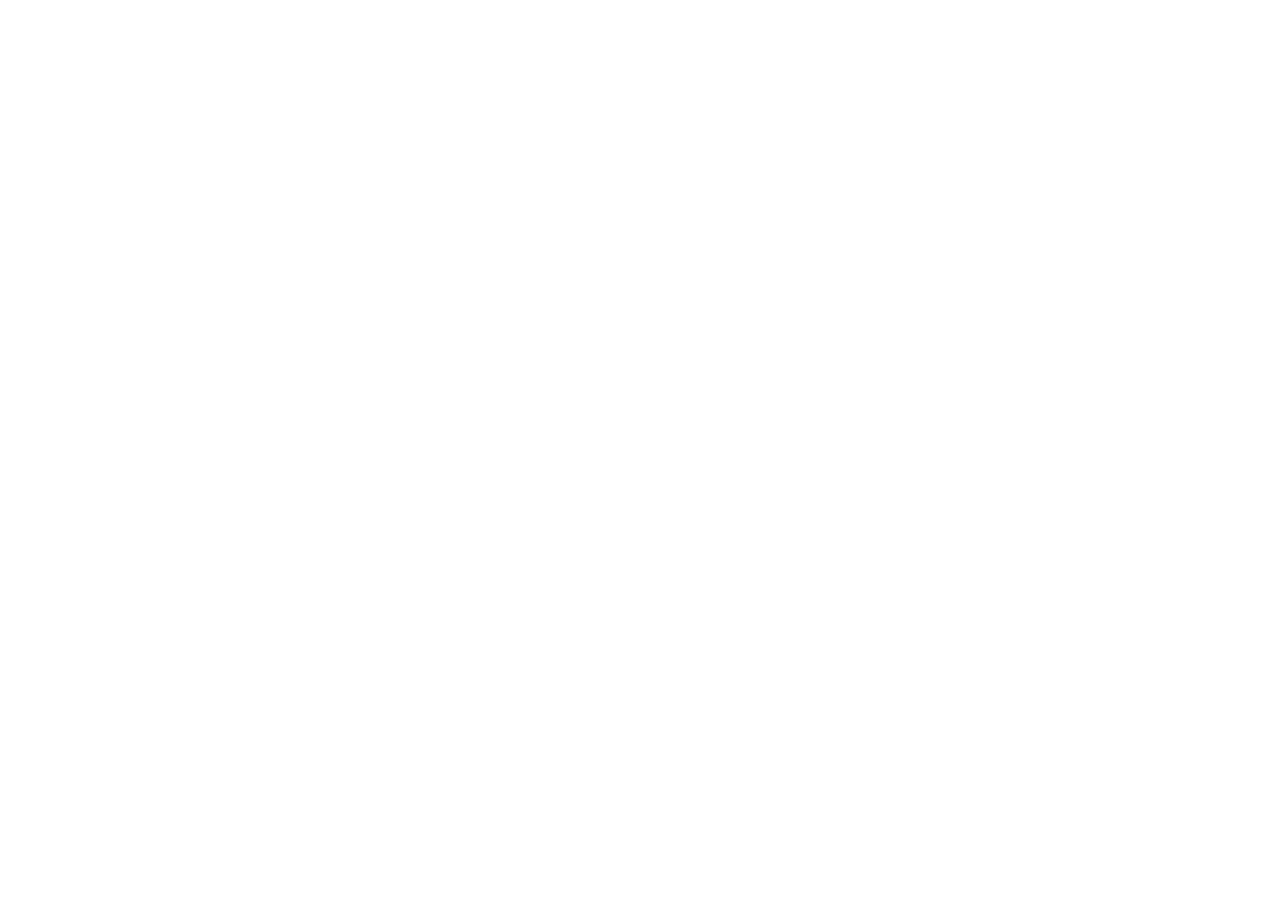
==== pages/about.html @ cb11a7af "button go to top" ====
<!DOCTYPE html>
<html lang="en">
  <head>
    <meta charset="UTF-8" />
    <meta http-equiv="X-UA-Compatible" content="IE=edge" />
    <meta name="viewport" content="width=device-width, initial-scale=1.0" />
    <title>template</title>

    <!-- Reset css -->
    <link
      rel="stylesheet"
      href="https://cdnjs.cloudflare.com/ajax/libs/normalize/8.0.1/normalize.min.css"
      integrity="sha512-NhSC1YmyruXifcj/KFRWoC561YpHpc5Jtzgvbuzx5VozKpWvQ+4nXhPdFgmx8xqexRcpAglTj9sIBWINXa8x5w=="
      crossorigin="anonymous"
      referrerpolicy="no-referrer"
    />

    <!-- Google roboto font -->
    <link rel="preconnect" href="https://fonts.googleapis.com" />
    <link rel="preconnect" href="https://fonts.gstatic.com" crossorigin />
    <link
      href="https://fonts.googleapis.com/css2?family=Roboto:wght@100;300;400;500;700;900&display=swap"
      rel="stylesheet"
    />

    <!-- Google cardo font -->
    <link
      href="https://fonts.googleapis.com/css2?family=Cardo:ital,wght@0,400;0,700;1,400&display=swap"
      rel="stylesheet"
    />

    <!-- Base CSS -->
    <link rel="stylesheet" href="./assets/css/base.css" />
    <link rel="stylesheet" href="./assets/css/grid.css" />
    <link rel="stylesheet" href="./assets/css/utils.css" />

    <!-- CSS -->
    <link rel="stylesheet" href="./assets/css/header.css" />
    <link rel="stylesheet" href="./assets/css/home/section-b-o-m.css" />
    <link rel="stylesheet" href="./assets/css/home/section-pb.css" />
    <link rel="stylesheet" href="./assets/css/home/section-ai.css" />
    <link rel="stylesheet" href="./assets/css/home/section-about.css" />
    <link rel="stylesheet" href="./assets/css/home/section-trusted.css" />
    <link rel="stylesheet" href="./assets/css/home/section-gbt.css" />
    <link rel="stylesheet" href="./assets/css/home/section-fb.css" />
    <link rel="stylesheet" href="./assets/css/footer.css" />
    <link rel="stylesheet" href="./assets/css/home/responsive.css" />
  </head>
  <body>
    <div class="app"></div>
  </body>
</html>
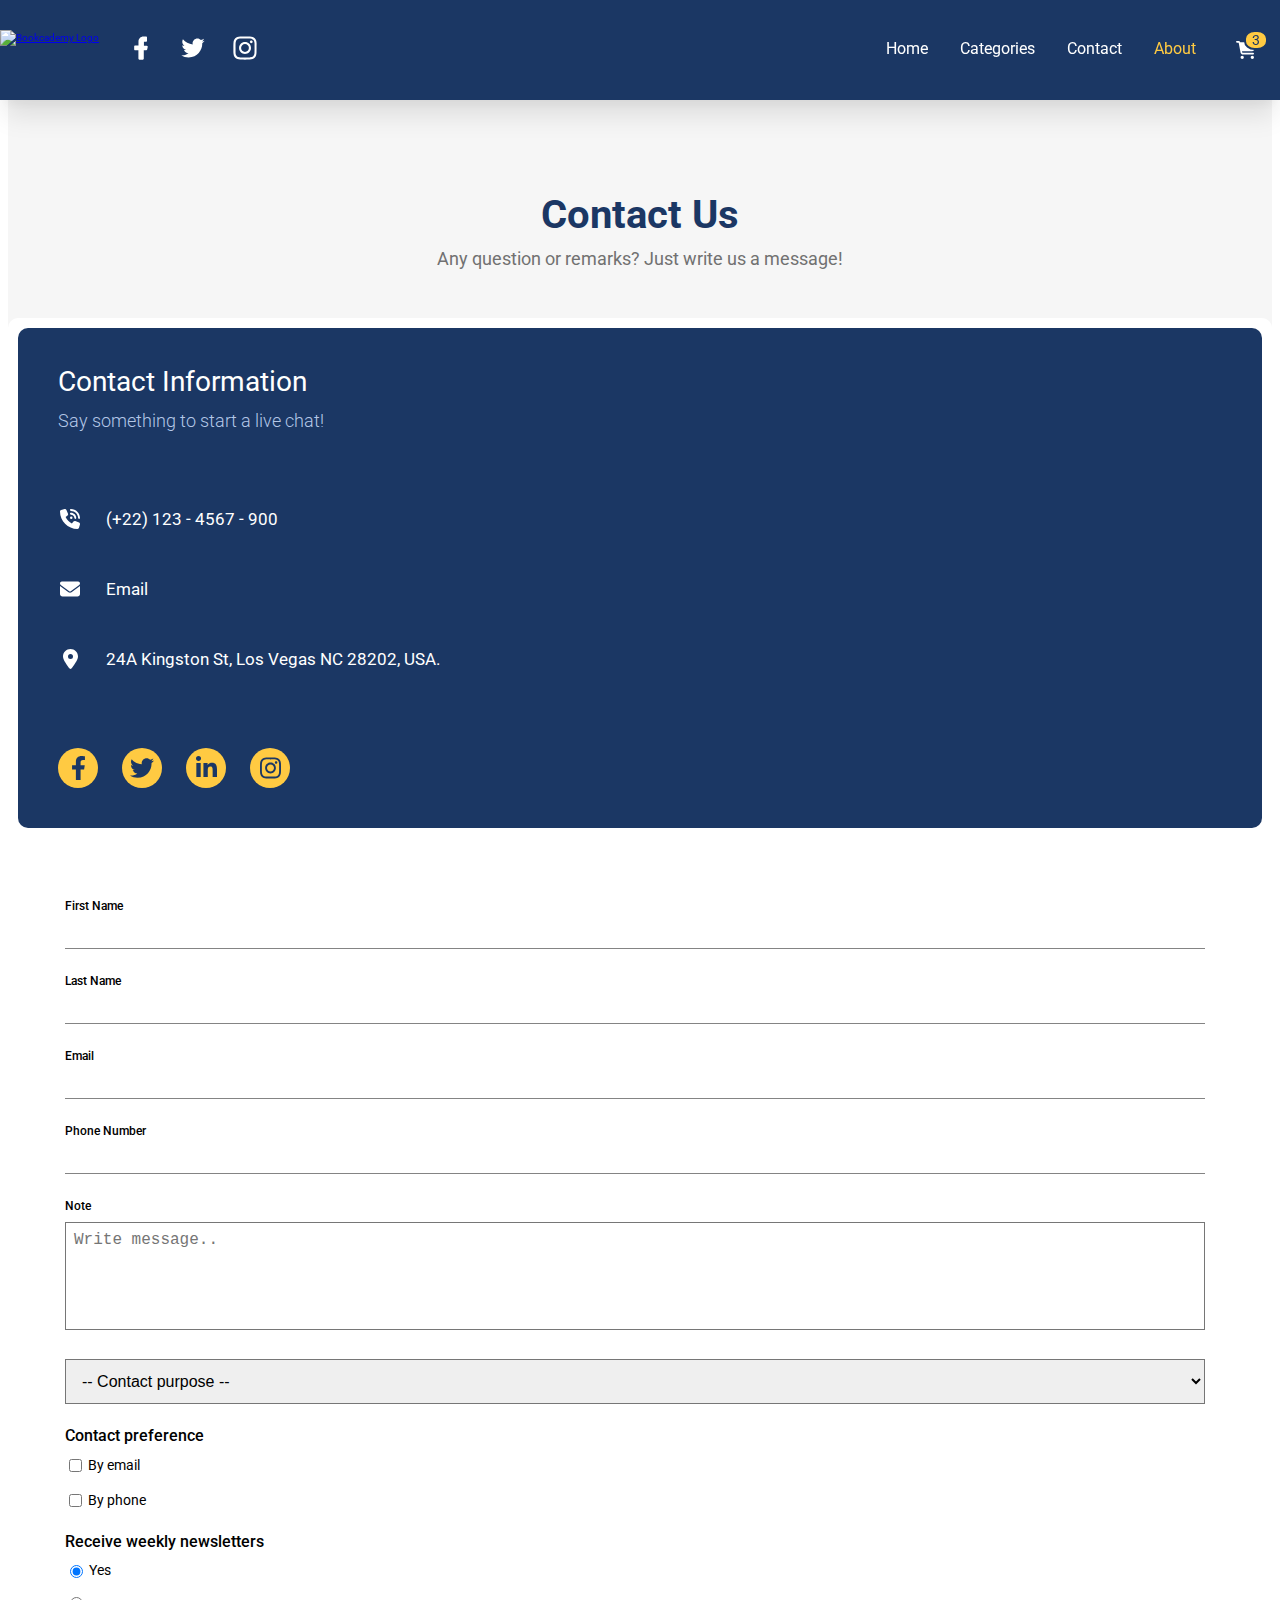
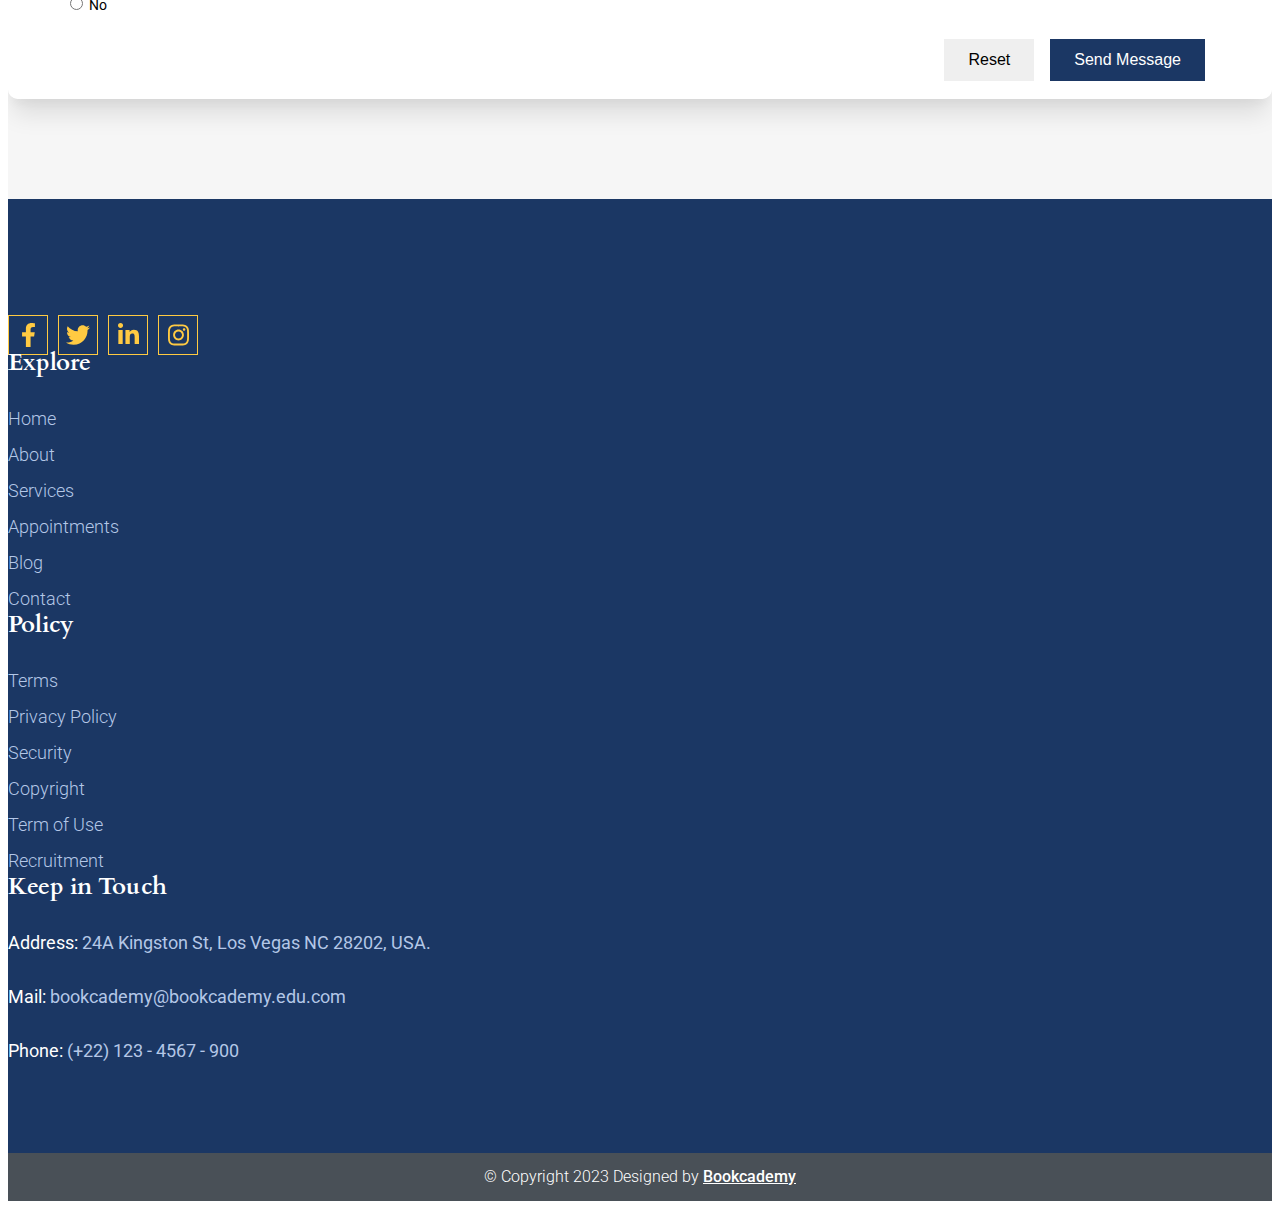
==== commit 4d2198ce: "responsive about page" ====
--- a/pages/about.html
+++ b/pages/about.html
@@ -30,23 +30,715 @@
     />
 
     <!-- Base CSS -->
-    <link rel="stylesheet" href="./assets/css/base.css" />
-    <link rel="stylesheet" href="./assets/css/grid.css" />
-    <link rel="stylesheet" href="./assets/css/utils.css" />
+    <link rel="stylesheet" href="../assets/css/base.css" />
+    <link rel="stylesheet" href="../assets/css/grid.css" />
+    <link rel="stylesheet" href="../assets/css/utils.css" />
 
     <!-- CSS -->
-    <link rel="stylesheet" href="./assets/css/header.css" />
-    <link rel="stylesheet" href="./assets/css/home/section-b-o-m.css" />
-    <link rel="stylesheet" href="./assets/css/home/section-pb.css" />
-    <link rel="stylesheet" href="./assets/css/home/section-ai.css" />
-    <link rel="stylesheet" href="./assets/css/home/section-about.css" />
-    <link rel="stylesheet" href="./assets/css/home/section-trusted.css" />
-    <link rel="stylesheet" href="./assets/css/home/section-gbt.css" />
-    <link rel="stylesheet" href="./assets/css/home/section-fb.css" />
-    <link rel="stylesheet" href="./assets/css/footer.css" />
-    <link rel="stylesheet" href="./assets/css/home/responsive.css" />
+    <link rel="stylesheet" href="../assets/css/header.css" />
+    <link rel="stylesheet" href="../assets/css/footer.css" />
+    <link rel="stylesheet" href="../assets/css/about/section-contact.css" />
+    <link rel="stylesheet" href="../assets/css/about/responsive.css" />
+
+    <!-- Script -->
+    <script type="module" defer>
+      import { handleBurgerMenu } from '../assets/js/header.js';
+      handleBurgerMenu();
+    </script>
   </head>
   <body>
-    <div class="app"></div>
+    <div class="app">
+      <!-- Header -->
+      <header id="header" class="header">
+        <div class="grid wide">
+          <div class="header-wrapper">
+            <div class="header-right">
+              <a href="/" class="header__logo-link">
+                <img
+                  src="../assets/imgs/logo.png"
+                  alt="Bookcademy Logo"
+                  class="header__logo-img"
+                />
+              </a>
+              <ul class="header__connection-list">
+                <li class="header__connection-item">
+                  <a href="" class="header__connection-item-link">
+                    <i class="header__connection-item-icon">
+                      <svg
+                        class="header__connection-item-icon-svg"
+                        fill="#1C2033"
+                        width="52"
+                        height="52"
+                        viewBox="0 0 64 64"
+                        xmlns="http://www.w3.org/2000/svg"
+                      >
+                        <path
+                          d="M47.4008 25.8H41.8008H39.8008V23.8V17.6V15.6H41.8008H46.0008C47.1008 15.6 48.0008 14.8 48.0008 13.6V3C48.0008 1.9 47.2008 1 46.0008 1H38.7008C30.8008 1 25.3008 6.6 25.3008 14.9V23.6V25.6H23.3008H16.5008C15.1008 25.6 13.8008 26.7 13.8008 28.3V35.5C13.8008 36.9 14.9008 38.2 16.5008 38.2H23.1008H25.1008V40.2V60.3C25.1008 61.7 26.2008 63 27.8008 63H37.2008C37.8008 63 38.3008 62.7 38.7008 62.3C39.1008 61.9 39.4008 61.2 39.4008 60.6V40.3V38.3H41.5008H46.0008C47.3008 38.3 48.3008 37.5 48.5008 36.3V36.2V36.1L49.9008 29.2C50.0008 28.5 49.9008 27.7 49.3008 26.9C49.1008 26.4 48.2008 25.9 47.4008 25.8Z"
+                        />
+                      </svg>
+                    </i>
+                  </a>
+                </li>
+                <li class="header__connection-item">
+                  <a href="" class="header__connection-item-link">
+                    <i class="header__connection-item-icon">
+                      <svg
+                        class="header__connection-item-icon-svg"
+                        fill="#1C2033"
+                        width="52"
+                        height="52"
+                        viewBox="0 0 64 64"
+                        xmlns="http://www.w3.org/2000/svg"
+                      >
+                        <path
+                          d="M20.3 57.3996C43.9 57.3996 56.7 37.8996 56.7 20.9996C56.7 20.5996 56.7 19.8996 56.6 19.2996C59.1 17.4996 61.3 15.1996 63 12.6996C60.6 13.7996 58.2 14.3996 55.7 14.6996C58.4 13.0996 60.4 10.5996 61.3 7.59961C58.8 8.99961 56.2 10.0996 53.1 10.6996C50.7 8.19961 47.5 6.59961 43.8 6.59961C36.7 6.59961 30.9 12.3996 30.9 19.4996C30.9 20.4996 31 21.4996 31.2 22.4996C20.9 21.7996 11.5 16.6996 5.1 8.99961C4 10.9996 3.4 13.0996 3.4 15.3996C3.4 19.8996 5.7 23.6996 9.2 25.9996C7.1 25.8996 5.1 25.2996 3.4 24.3996C3.4 24.4996 3.4 24.4996 3.4 24.4996C3.4 30.5996 7.8 35.8996 13.6 37.0996C12.5 37.3996 11.3 37.4996 10.4 37.4996C9.6 37.4996 8.7 37.3996 8 37.1996C9.7 42.2996 14.4 45.9996 20 46.0996C15.6 49.4996 10.1 51.5996 4.2 51.5996C3 51.7996 2 51.5996 1 51.4996C6.4 55.2996 13.1 57.3996 20.3 57.3996Z"
+                        />
+                      </svg>
+                    </i>
+                  </a>
+                </li>
+                <li class="header__connection-item">
+                  <a href="" class="header__connection-item-link">
+                    <i class="header__connection-item-icon">
+                      <svg
+                        class="header__connection-item-icon-svg"
+                        fill="#1C2033"
+                        width="52"
+                        height="52"
+                        viewBox="0 0 64 64"
+                        xmlns="http://www.w3.org/2000/svg"
+                      >
+                        <path
+                          d="M62.9 19.2C62.8 16 62.2 13.7 61.5 11.6C60.8 9.5 59.7 7.8 58 6.1C56.3 4.4 54.6 3.4 52.6 2.6C50.6 1.8 48.4 1.3 45 1.2C41.5 1 40.5 1 32 1C23.5 1 22.6 1 19.2 1.1C15.8 1.2 13.7 1.8 11.6 2.5C9.5 3.2 7.8 4.4 6.1 6.1C4.4 7.8 3.3 9.5 2.6 11.6C1.8 13.6 1.3 15.8 1.2 19.2C1.1 22.6 1 23.5 1 32C1 40.5 1 41.4 1.1 44.8C1.2 48.2 1.8 50.3 2.5 52.4C3.2 54.5 4.3 56.2 6 57.9C7.7 59.6 9.5 60.7 11.5 61.4C13.5 62.1 15.7 62.7 19.1 62.8C22.5 63 23.4 63 31.9 63C40.4 63 41.3 63 44.7 62.9C48.1 62.8 50.2 62.2 52.3 61.5C54.4 60.8 56.1 59.7 57.8 58C59.5 56.3 60.6 54.5 61.3 52.5C62 50.5 62.6 48.3 62.7 44.9C62.8 41.7 62.8 40.7 62.8 32.2C62.8 23.7 63 22.6 62.9 19.2ZM57.3 44.5C57.2 47.5 56.6 49.1 56.2 50.3C55.6 51.7 54.9 52.8 53.8 53.8C52.7 54.9 51.7 55.5 50.3 56.2C49.2 56.6 47.6 57.2 44.5 57.3C41.3 57.3 40.3 57.3 32.1 57.3C23.9 57.3 22.8 57.3 19.6 57.2C16.6 57.1 15 56.5 13.8 56.1C12.4 55.5 11.3 54.8 10.3 53.7C9.2 52.6 8.6 51.6 7.9 50.2C7.5 49.1 6.9 47.5 6.8 44.4C6.8 41.3 6.8 40.3 6.8 32C6.8 23.7 6.8 22.7 6.9 19.5C7 16.5 7.6 14.9 8 13.7C8.6 12.3 9.3 11.2 10.3 10.2C11.4 9.1 12.4 8.5 13.8 7.9C14.9 7.5 16.5 6.9 19.6 6.8C22.8 6.7 23.8 6.7 32.1 6.7C40.4 6.7 41.4 6.7 44.6 6.8C47.6 6.9 49.2 7.5 50.4 7.9C51.8 8.5 52.9 9.2 53.9 10.2C55 11.3 55.6 12.3 56.3 13.7C56.7 14.8 57.3 16.4 57.4 19.5C57.5 22.7 57.5 23.7 57.5 32C57.5 40.3 57.4 41.3 57.3 44.5Z"
+                        />
+                        <path
+                          d="M32.0016 16.0996C23.1016 16.0996 16.1016 23.2996 16.1016 31.9996C16.1016 40.8996 23.3016 47.8996 32.0016 47.8996C40.7016 47.8996 48.0016 40.8996 48.0016 31.9996C48.0016 23.0996 40.9016 16.0996 32.0016 16.0996ZM32.0016 42.3996C26.2016 42.3996 21.6016 37.6996 21.6016 31.9996C21.6016 26.2996 26.3016 21.5996 32.0016 21.5996C37.8016 21.5996 42.4016 26.1996 42.4016 31.9996C42.4016 37.7996 37.8016 42.3996 32.0016 42.3996Z"
+                        />
+                        <path
+                          d="M48.7 19.1002C50.7435 19.1002 52.4 17.4436 52.4 15.4002C52.4 13.3567 50.7435 11.7002 48.7 11.7002C46.6565 11.7002 45 13.3567 45 15.4002C45 17.4436 46.6565 19.1002 48.7 19.1002Z"
+                        />
+                      </svg>
+                    </i>
+                  </a>
+                </li>
+              </ul>
+            </div>
+
+            <div class="header-left">
+              <ul class="header__nav-list">
+                <li class="header__nav-item">
+                  <a href="" class="header__nav-item-link">Home</a>
+                </li>
+                <li class="header__nav-item">
+                  <a href="" class="header__nav-item-link">Categories</a>
+                </li>
+                <li class="header__nav-item">
+                  <a href="" class="header__nav-item-link">Contact</a>
+                </li>
+                <li class="header__nav-item header__nav-item--active">
+                  <a href="" class="header__nav-item-link">About</a>
+                </li>
+              </ul>
+              <a href="" class="header__shopping-cart-link">
+                <i class="header__shopping-cart-icon">
+                  <svg
+                    class="header__shopping-cart-icon-svg"
+                    xmlns="http://www.w3.org/2000/svg"
+                    viewBox="0 0 576 512"
+                  >
+                    <path
+                      d="M0 24C0 10.7 10.7 0 24 0H69.5c22 0 41.5 12.8 50.6 32h411c26.3 0 45.5 25 38.6 50.4l-41 152.3c-8.5 31.4-37 53.3-69.5 53.3H170.7l5.4 28.5c2.2 11.3 12.1 19.5 23.6 19.5H488c13.3 0 24 10.7 24 24s-10.7 24-24 24H199.7c-34.6 0-64.3-24.6-70.7-58.5L77.4 54.5c-.7-3.8-4-6.5-7.9-6.5H24C10.7 48 0 37.3 0 24zM128 464a48 48 0 1 1 96 0 48 48 0 1 1 -96 0zm336-48a48 48 0 1 1 0 96 48 48 0 1 1 0-96z"
+                    />
+                  </svg>
+                </i>
+
+                <div class="header__shopping-cart-container">
+                  <div class="header__shopping-cart-heading">Your books</div>
+                  <ul class="header__shopping-cart-list">
+                    <li class="header__shopping-cart-item">
+                      <a
+                        href="./pages/product-detail.html"
+                        class="header__shopping-cart-item-link"
+                      >
+                        <div class="header__shopping-cart-item-img"></div>
+                        <div class="header__shopping-cart-item-body">
+                          <div class="header__shopping-cart-item-title">
+                            Basic PHP & MYSQL
+                          </div>
+                          <div class="header__shopping-cart-item-price-wrapper">
+                            <span class="header__shopping-cart-item-price"
+                              >$61.99</span
+                            >
+                            <span class="header__shopping-cart-item-multiply"
+                              >x</span
+                            >
+                            <span class="header__shopping-cart-item-quantity"
+                              >3</span
+                            >
+                          </div>
+                        </div>
+                        <div class="header__shopping-cart-item-delete">
+                          Delete
+                        </div>
+                      </a>
+                    </li>
+                    <li class="header__shopping-cart-item">
+                      <a
+                        href="./pages/product-detail.html"
+                        class="header__shopping-cart-item-link"
+                      >
+                        <div class="header__shopping-cart-item-img"></div>
+                        <div class="header__shopping-cart-item-body">
+                          <div class="header__shopping-cart-item-title">
+                            Basic PHP & MYSQL
+                          </div>
+                          <div class="header__shopping-cart-item-price-wrapper">
+                            <span class="header__shopping-cart-item-price"
+                              >$61.99</span
+                            >
+                            <span class="header__shopping-cart-item-multiply"
+                              >x</span
+                            >
+                            <span class="header__shopping-cart-item-quantity"
+                              >3</span
+                            >
+                          </div>
+                        </div>
+                        <div class="header__shopping-cart-item-delete">
+                          Delete
+                        </div>
+                      </a>
+                    </li>
+                    <li class="header__shopping-cart-item">
+                      <a
+                        href="./pages/product-detail.html"
+                        class="header__shopping-cart-item-link"
+                      >
+                        <div class="header__shopping-cart-item-img"></div>
+                        <div class="header__shopping-cart-item-body">
+                          <div class="header__shopping-cart-item-title">
+                            Basic PHP & MYSQL
+                          </div>
+                          <div class="header__shopping-cart-item-price-wrapper">
+                            <span class="header__shopping-cart-item-price"
+                              >$61.99</span
+                            >
+                            <span class="header__shopping-cart-item-multiply"
+                              >x</span
+                            >
+                            <span class="header__shopping-cart-item-quantity"
+                              >3</span
+                            >
+                          </div>
+                        </div>
+                        <div class="header__shopping-cart-item-delete">
+                          Delete
+                        </div>
+                      </a>
+                    </li>
+                  </ul>
+                </div>
+              </a>
+
+              <!-- Mobile burger menu -->
+              <label for="mobile-menu-checkbox">
+                <i class="header__mobile-menu-icon">
+                  <svg xmlns="http://www.w3.org/2000/svg" viewBox="0 0 448 512">
+                    <path
+                      d="M0 96C0 78.3 14.3 64 32 64H416c17.7 0 32 14.3 32 32s-14.3 32-32 32H32C14.3 128 0 113.7 0 96zM0 256c0-17.7 14.3-32 32-32H416c17.7 0 32 14.3 32 32s-14.3 32-32 32H32c-17.7 0-32-14.3-32-32zM448 416c0 17.7-14.3 32-32 32H32c-17.7 0-32-14.3-32-32s14.3-32 32-32H416c17.7 0 32 14.3 32 32z"
+                    />
+                  </svg>
+                </i>
+              </label>
+              <input
+                hidden
+                class="header__mobile-menu-checkbox"
+                type="checkbox"
+                id="mobile-menu-checkbox"
+              />
+            </div>
+          </div>
+        </div>
+      </header>
+
+      <!-- Section contact -->
+      <section class="section-contact">
+        <div class="grid wide">
+          <h1 class="sc__heading">Contact Us</h1>
+          <h2 class="sc__sub-heading">
+            Any question or remarks? Just write us a message!
+          </h2>
+
+          <div class="section-contact__body-wrapper">
+            <div class="row no-gutter">
+              <div class="col l-5 m-12 c-12">
+                <div class="sc__left-container">
+                  <div class="sc__left-container-inner">
+                    <div class="sc__left-heading-wrapper">
+                      <div class="sc__left-heading">Contact Information</div>
+                      <div class="sc__left-sub-heading">
+                        Say something to start a live chat!
+                      </div>
+                    </div>
+
+                    <ul class="sc__contact-list">
+                      <li class="sc__contact-item">
+                        <i class="sc__contact-item-icon">
+                          <svg
+                            xmlns="http://www.w3.org/2000/svg"
+                            viewBox="0 0 512 512"
+                          >
+                            <path
+                              d="M280 0C408.1 0 512 103.9 512 232c0 13.3-10.7 24-24 24s-24-10.7-24-24c0-101.6-82.4-184-184-184c-13.3 0-24-10.7-24-24s10.7-24 24-24zm8 192a32 32 0 1 1 0 64 32 32 0 1 1 0-64zm-32-72c0-13.3 10.7-24 24-24c75.1 0 136 60.9 136 136c0 13.3-10.7 24-24 24s-24-10.7-24-24c0-48.6-39.4-88-88-88c-13.3 0-24-10.7-24-24zM117.5 1.4c19.4-5.3 39.7 4.6 47.4 23.2l40 96c6.8 16.3 2.1 35.2-11.6 46.3L144 207.3c33.3 70.4 90.3 127.4 160.7 160.7L345 318.7c11.2-13.7 30-18.4 46.3-11.6l96 40c18.6 7.7 28.5 28 23.2 47.4l-24 88C481.8 499.9 466 512 448 512C200.6 512 0 311.4 0 64C0 46 12.1 30.2 29.5 25.4l88-24z"
+                            />
+                          </svg>
+                        </i>
+                        (+22) 123 - 4567 - 900
+                      </li>
+                      <li class="sc__contact-item">
+                        <i class="sc__contact-item-icon">
+                          <svg
+                            xmlns="http://www.w3.org/2000/svg"
+                            viewBox="0 0 512 512"
+                          >
+                            <path
+                              d="M48 64C21.5 64 0 85.5 0 112c0 15.1 7.1 29.3 19.2 38.4L236.8 313.6c11.4 8.5 27 8.5 38.4 0L492.8 150.4c12.1-9.1 19.2-23.3 19.2-38.4c0-26.5-21.5-48-48-48H48zM0 176V384c0 35.3 28.7 64 64 64H448c35.3 0 64-28.7 64-64V176L294.4 339.2c-22.8 17.1-54 17.1-76.8 0L0 176z"
+                            />
+                          </svg>
+                        </i>
+                        Email
+                      </li>
+                      <li class="sc__contact-item">
+                        <i class="sc__contact-item-icon">
+                          <svg
+                            xmlns="http://www.w3.org/2000/svg"
+                            viewBox="0 0 384 512"
+                          >
+                            <path
+                              d="M215.7 499.2C267 435 384 279.4 384 192C384 86 298 0 192 0S0 86 0 192c0 87.4 117 243 168.3 307.2c12.3 15.3 35.1 15.3 47.4 0zM192 128a64 64 0 1 1 0 128 64 64 0 1 1 0-128z"
+                            />
+                          </svg>
+                        </i>
+                        24A Kingston St, Los Vegas NC 28202, USA.
+                      </li>
+                    </ul>
+
+                    <ul class="sc__apps-list">
+                      <li class="sc__app-item">
+                        <a href="" class="sc__app-item-link">
+                          <i class="sc__app-item-icon">
+                            <svg
+                              xmlns="http://www.w3.org/2000/svg"
+                              viewBox="0 0 320 512"
+                            >
+                              <path
+                                d="M279.14 288l14.22-92.66h-88.91v-60.13c0-25.35 12.42-50.06 52.24-50.06h40.42V6.26S260.43 0 225.36 0c-73.22 0-121.08 44.38-121.08 124.72v70.62H22.89V288h81.39v224h100.17V288z"
+                              />
+                            </svg>
+                          </i>
+                        </a>
+                      </li>
+                      <li class="sc__app-item">
+                        <a href="" class="sc__app-item-link">
+                          <i class="sc__app-item-icon">
+                            <svg
+                              xmlns="http://www.w3.org/2000/svg"
+                              viewBox="0 0 512 512"
+                            >
+                              <path
+                                d="M459.37 151.716c.325 4.548.325 9.097.325 13.645 0 138.72-105.583 298.558-298.558 298.558-59.452 0-114.68-17.219-161.137-47.106 8.447.974 16.568 1.299 25.34 1.299 49.055 0 94.213-16.568 130.274-44.832-46.132-.975-84.792-31.188-98.112-72.772 6.498.974 12.995 1.624 19.818 1.624 9.421 0 18.843-1.3 27.614-3.573-48.081-9.747-84.143-51.98-84.143-102.985v-1.299c13.969 7.797 30.214 12.67 47.431 13.319-28.264-18.843-46.781-51.005-46.781-87.391 0-19.492 5.197-37.36 14.294-52.954 51.655 63.675 129.3 105.258 216.365 109.807-1.624-7.797-2.599-15.918-2.599-24.04 0-57.828 46.782-104.934 104.934-104.934 30.213 0 57.502 12.67 76.67 33.137 23.715-4.548 46.456-13.32 66.599-25.34-7.798 24.366-24.366 44.833-46.132 57.827 21.117-2.273 41.584-8.122 60.426-16.243-14.292 20.791-32.161 39.308-52.628 54.253z"
+                              />
+                            </svg>
+                          </i>
+                        </a>
+                      </li>
+                      <li class="sc__app-item">
+                        <a href="" class="sc__app-item-link">
+                          <i class="sc__app-item-icon">
+                            <svg
+                              xmlns="http://www.w3.org/2000/svg"
+                              viewBox="0 0 448 512"
+                            >
+                              <path
+                                d="M100.28 448H7.4V148.9h92.88zM53.79 108.1C24.09 108.1 0 83.5 0 53.8a53.79 53.79 0 0 1 107.58 0c0 29.7-24.1 54.3-53.79 54.3zM447.9 448h-92.68V302.4c0-34.7-.7-79.2-48.29-79.2-48.29 0-55.69 37.7-55.69 76.7V448h-92.78V148.9h89.08v40.8h1.3c12.4-23.5 42.69-48.3 87.88-48.3 94 0 111.28 61.9 111.28 142.3V448z"
+                              />
+                            </svg>
+                          </i>
+                        </a>
+                      </li>
+                      <li class="sc__app-item">
+                        <a href="" class="sc__app-item-link">
+                          <i class="sc__app-item-icon">
+                            <svg
+                              xmlns="http://www.w3.org/2000/svg"
+                              viewBox="0 0 448 512"
+                            >
+                              <path
+                                d="M224.1 141c-63.6 0-114.9 51.3-114.9 114.9s51.3 114.9 114.9 114.9S339 319.5 339 255.9 287.7 141 224.1 141zm0 189.6c-41.1 0-74.7-33.5-74.7-74.7s33.5-74.7 74.7-74.7 74.7 33.5 74.7 74.7-33.6 74.7-74.7 74.7zm146.4-194.3c0 14.9-12 26.8-26.8 26.8-14.9 0-26.8-12-26.8-26.8s12-26.8 26.8-26.8 26.8 12 26.8 26.8zm76.1 27.2c-1.7-35.9-9.9-67.7-36.2-93.9-26.2-26.2-58-34.4-93.9-36.2-37-2.1-147.9-2.1-184.9 0-35.8 1.7-67.6 9.9-93.9 36.1s-34.4 58-36.2 93.9c-2.1 37-2.1 147.9 0 184.9 1.7 35.9 9.9 67.7 36.2 93.9s58 34.4 93.9 36.2c37 2.1 147.9 2.1 184.9 0 35.9-1.7 67.7-9.9 93.9-36.2 26.2-26.2 34.4-58 36.2-93.9 2.1-37 2.1-147.8 0-184.8zM398.8 388c-7.8 19.6-22.9 34.7-42.6 42.6-29.5 11.7-99.5 9-132.1 9s-102.7 2.6-132.1-9c-19.6-7.8-34.7-22.9-42.6-42.6-11.7-29.5-9-99.5-9-132.1s-2.6-102.7 9-132.1c7.8-19.6 22.9-34.7 42.6-42.6 29.5-11.7 99.5-9 132.1-9s102.7-2.6 132.1 9c19.6 7.8 34.7 22.9 42.6 42.6 11.7 29.5 9 99.5 9 132.1s2.7 102.7-9 132.1z"
+                              />
+                            </svg>
+                          </i>
+                        </a>
+                      </li>
+                    </ul>
+                  </div>
+                </div>
+              </div>
+              <div class="col l-7 m-12 c-12">
+                <div class="sc__right-container">
+                  <form action="" class="sc__form">
+                    <div class="row normal-gutter">
+                      <div class="col l-6 m-6 c-12">
+                        <div class="form__group">
+                          <label class="form__label" for="first-name"
+                            >First Name</label
+                          >
+                          <input
+                            class="form__input-text"
+                            type="text"
+                            id="first-name"
+                            name="first-name"
+                            placeholder=""
+                          />
+                        </div>
+                      </div>
+                      <div class="col l-6 m-6 c-12">
+                        <div class="form__group">
+                          <label class="form__label" for="last-name"
+                            >Last Name</label
+                          >
+                          <input
+                            class="form__input-text"
+                            type="text"
+                            id="last-name"
+                            name="last-name"
+                            placeholder=""
+                          />
+                        </div>
+                      </div>
+                      <div class="col l-6 m-6 c-12">
+                        <div class="form__group">
+                          <label class="form__label" for="email">Email</label>
+                          <input
+                            class="form__input-text"
+                            type="email"
+                            id="email"
+                            name="email"
+                            placeholder=""
+                          />
+                        </div>
+                      </div>
+                      <div class="col l-6 m-6 c-12">
+                        <div class="form__group">
+                          <label class="form__label" for="phone-num"
+                            >Phone Number</label
+                          >
+                          <input
+                            class="form__input-text"
+                            type="tel"
+                            id="phone-num"
+                            name="phone-num"
+                            placeholder=""
+                          />
+                        </div>
+                      </div>
+                      <div class="col l-12 m-12 c-12">
+                        <div class="form__group">
+                          <label class="form__label mb-8" for="note"
+                            >Note</label
+                          >
+                          <textarea
+                            class="form__text-area"
+                            name="note"
+                            id="note"
+                            rows="5"
+                            placeholder="Write message.."
+                          ></textarea>
+                        </div>
+                      </div>
+                      <div class="col l-12 m-12 c-12">
+                        <select
+                          class="form__input-select"
+                          name="contact-purpose"
+                          id=""
+                        >
+                          <option class="form__input-select-opt" value="">
+                            -- Contact purpose --
+                          </option>
+                          <option class="form__input-select-opt" value="sell">
+                            I want to sell book
+                          </option>
+                          <option class="form__input-select-opt" value="buyt">
+                            I want to buy book
+                          </option>
+                        </select>
+                      </div>
+                      <div class="col l-12 m-12 c-12">
+                        <div class="form__contact-pref-wrapper">
+                          <label class="form__label form__label--large"
+                            >Contact preference</label
+                          >
+                          <div class="form__group form__group-checkbox">
+                            <input
+                              class="form__input-checkbox"
+                              type="checkbox"
+                              id="contact-preference-email"
+                              name="contact-preference"
+                              value="email"
+                            /><label
+                              class="form__checkbox-label"
+                              for="contact-preference-email"
+                              >By email</label
+                            >
+                          </div>
+                          <div class="form__group form__group-checkbox">
+                            <input
+                              class="form__input-checkbox"
+                              type="checkbox"
+                              id="contact-preference-phone"
+                              name="contact-preference"
+                              value="phone"
+                            /><label
+                              class="form__checkbox-label"
+                              for="contact-preference-phone"
+                              >By phone</label
+                            >
+                          </div>
+                        </div>
+                      </div>
+                      <div class="col l-12 m-12 c-12">
+                        <label class="form__label form__label--large"
+                          >Receive weekly newsletters</label
+                        >
+                        <div class="form__group form__group-radio">
+                          <input
+                            class="form__input-radio"
+                            type="radio"
+                            id="receive-accept-yes"
+                            name="receive-accept"
+                            value="yes"
+                            checked
+                          />
+                          <label
+                            class="form__radio-label"
+                            for="receive-accept-yes"
+                            >Yes</label
+                          >
+                        </div>
+                        <div class="form__group">
+                          <input
+                            class="form__input-radio"
+                            type="radio"
+                            id="receive-accept-no"
+                            name="receive-accept"
+                            value="no"
+                          /><label
+                            class="form__radio-label"
+                            for="receive-accept-no"
+                            >No</label
+                          >
+                        </div>
+                      </div>
+                      <div class="col l-12 m-12 c-12">
+                        <div class="form__btn-wrapper">
+                          <button class="btn form__btn-submit" type="submit">
+                            Send Message
+                          </button>
+                          <button class="btn form__btn-res" type="reset">
+                            Reset
+                          </button>
+                        </div>
+                      </div>
+                    </div>
+                  </form>
+                </div>
+              </div>
+            </div>
+          </div>
+        </div>
+      </section>
+
+      <!-- Footer -->
+      <section class="section-footer">
+        <div class="footer-wrapper">
+          <div class="grid wide">
+            <div class="row">
+              <!-- Footer left -->
+              <div class="col l-6 m-12 c-12">
+                <div class="row">
+                  <div class="col l-7 m-6 c-12">
+                    <div class="footer__connection-container">
+                      <a href="/" class="footer__logo-link">
+                        <img
+                          src="../assets/imgs/logo.png"
+                          alt=""
+                          class="footer__logo-img"
+                        />
+                      </a>
+                      <ul class="footer__apps-list">
+                        <li class="footer__app-item">
+                          <a href="" class="footer__app-item-link">
+                            <i class="footer__app-item-icon">
+                              <svg
+                                xmlns="http://www.w3.org/2000/svg"
+                                viewBox="0 0 320 512"
+                              >
+                                <path
+                                  d="M279.14 288l14.22-92.66h-88.91v-60.13c0-25.35 12.42-50.06 52.24-50.06h40.42V6.26S260.43 0 225.36 0c-73.22 0-121.08 44.38-121.08 124.72v70.62H22.89V288h81.39v224h100.17V288z"
+                                />
+                              </svg>
+                            </i>
+                          </a>
+                        </li>
+                        <li class="footer__app-item">
+                          <a href="" class="footer__app-item-link">
+                            <i class="footer__app-item-icon">
+                              <svg
+                                xmlns="http://www.w3.org/2000/svg"
+                                viewBox="0 0 512 512"
+                              >
+                                <path
+                                  d="M459.37 151.716c.325 4.548.325 9.097.325 13.645 0 138.72-105.583 298.558-298.558 298.558-59.452 0-114.68-17.219-161.137-47.106 8.447.974 16.568 1.299 25.34 1.299 49.055 0 94.213-16.568 130.274-44.832-46.132-.975-84.792-31.188-98.112-72.772 6.498.974 12.995 1.624 19.818 1.624 9.421 0 18.843-1.3 27.614-3.573-48.081-9.747-84.143-51.98-84.143-102.985v-1.299c13.969 7.797 30.214 12.67 47.431 13.319-28.264-18.843-46.781-51.005-46.781-87.391 0-19.492 5.197-37.36 14.294-52.954 51.655 63.675 129.3 105.258 216.365 109.807-1.624-7.797-2.599-15.918-2.599-24.04 0-57.828 46.782-104.934 104.934-104.934 30.213 0 57.502 12.67 76.67 33.137 23.715-4.548 46.456-13.32 66.599-25.34-7.798 24.366-24.366 44.833-46.132 57.827 21.117-2.273 41.584-8.122 60.426-16.243-14.292 20.791-32.161 39.308-52.628 54.253z"
+                                />
+                              </svg>
+                            </i>
+                          </a>
+                        </li>
+                        <li class="footer__app-item">
+                          <a href="" class="footer__app-item-link">
+                            <i class="footer__app-item-icon">
+                              <svg
+                                xmlns="http://www.w3.org/2000/svg"
+                                viewBox="0 0 448 512"
+                              >
+                                <path
+                                  d="M100.28 448H7.4V148.9h92.88zM53.79 108.1C24.09 108.1 0 83.5 0 53.8a53.79 53.79 0 0 1 107.58 0c0 29.7-24.1 54.3-53.79 54.3zM447.9 448h-92.68V302.4c0-34.7-.7-79.2-48.29-79.2-48.29 0-55.69 37.7-55.69 76.7V448h-92.78V148.9h89.08v40.8h1.3c12.4-23.5 42.69-48.3 87.88-48.3 94 0 111.28 61.9 111.28 142.3V448z"
+                                />
+                              </svg>
+                            </i>
+                          </a>
+                        </li>
+                        <li class="footer__app-item">
+                          <a href="" class="footer__app-item-link">
+                            <i class="footer__app-item-icon">
+                              <svg
+                                xmlns="http://www.w3.org/2000/svg"
+                                viewBox="0 0 448 512"
+                              >
+                                <path
+                                  d="M224.1 141c-63.6 0-114.9 51.3-114.9 114.9s51.3 114.9 114.9 114.9S339 319.5 339 255.9 287.7 141 224.1 141zm0 189.6c-41.1 0-74.7-33.5-74.7-74.7s33.5-74.7 74.7-74.7 74.7 33.5 74.7 74.7-33.6 74.7-74.7 74.7zm146.4-194.3c0 14.9-12 26.8-26.8 26.8-14.9 0-26.8-12-26.8-26.8s12-26.8 26.8-26.8 26.8 12 26.8 26.8zm76.1 27.2c-1.7-35.9-9.9-67.7-36.2-93.9-26.2-26.2-58-34.4-93.9-36.2-37-2.1-147.9-2.1-184.9 0-35.8 1.7-67.6 9.9-93.9 36.1s-34.4 58-36.2 93.9c-2.1 37-2.1 147.9 0 184.9 1.7 35.9 9.9 67.7 36.2 93.9s58 34.4 93.9 36.2c37 2.1 147.9 2.1 184.9 0 35.9-1.7 67.7-9.9 93.9-36.2 26.2-26.2 34.4-58 36.2-93.9 2.1-37 2.1-147.8 0-184.8zM398.8 388c-7.8 19.6-22.9 34.7-42.6 42.6-29.5 11.7-99.5 9-132.1 9s-102.7 2.6-132.1-9c-19.6-7.8-34.7-22.9-42.6-42.6-11.7-29.5-9-99.5-9-132.1s-2.6-102.7 9-132.1c7.8-19.6 22.9-34.7 42.6-42.6 29.5-11.7 99.5-9 132.1-9s102.7-2.6 132.1 9c19.6 7.8 34.7 22.9 42.6 42.6 11.7 29.5 9 99.5 9 132.1s2.7 102.7-9 132.1z"
+                                />
+                              </svg>
+                            </i>
+                          </a>
+                        </li>
+                      </ul>
+                    </div>
+                  </div>
+                  <div class="col l-5 m-6 c-12">
+                    <div class="footer__list-container">
+                      <h2 class="footer__list-heading">Explore</h2>
+                      <ul class="footer__list">
+                        <li class="footer__list-item">
+                          <a href="" class="footer__list-item-link">Home</a>
+                        </li>
+                        <li class="footer__list-item">
+                          <a href="" class="footer__list-item-link">About</a>
+                        </li>
+                        <li class="footer__list-item">
+                          <a href="" class="footer__list-item-link">Services</a>
+                        </li>
+                        <li class="footer__list-item">
+                          <a href="" class="footer__list-item-link"
+                            >Appointments</a
+                          >
+                        </li>
+                        <li class="footer__list-item">
+                          <a href="" class="footer__list-item-link">Blog</a>
+                        </li>
+                        <li class="footer__list-item">
+                          <a href="" class="footer__list-item-link">Contact</a>
+                        </li>
+                      </ul>
+                    </div>
+                  </div>
+                </div>
+              </div>
+
+              <!-- Footer right -->
+              <div class="col l-6 m-12 c-12">
+                <div class="footer_right-container">
+                  <div class="row">
+                    <div class="col l-5 m-6 c-12">
+                      <div class="footer__list-container">
+                        <h2 class="footer__list-heading">Policy</h2>
+                        <ul class="footer__list">
+                          <li class="footer__list-item">
+                            <a href="" class="footer__list-item-link">Terms</a>
+                          </li>
+                          <li class="footer__list-item">
+                            <a href="" class="footer__list-item-link"
+                              >Privacy Policy</a
+                            >
+                          </li>
+                          <li class="footer__list-item">
+                            <a href="" class="footer__list-item-link"
+                              >Security</a
+                            >
+                          </li>
+                          <li class="footer__list-item">
+                            <a href="" class="footer__list-item-link"
+                              >Copyright</a
+                            >
+                          </li>
+                          <li class="footer__list-item">
+                            <a href="" class="footer__list-item-link"
+                              >Term of Use</a
+                            >
+                          </li>
+                          <li class="footer__list-item">
+                            <a href="" class="footer__list-item-link"
+                              >Recruitment</a
+                            >
+                          </li>
+                        </ul>
+                      </div>
+                    </div>
+                    <div class="col l-7 m-6 c-12">
+                      <div class="footer__contact-container">
+                        <h2 class="footer__contact-heading">Keep in Touch</h2>
+                        <p class="footer__contact-field">
+                          Address:
+                          <span class="footer__contact-detail"
+                            >24A Kingston St, Los Vegas NC 28202, USA.</span
+                          >
+                        </p>
+                        <p class="footer__contact-field">
+                          Mail:
+                          <span class="footer__contact-detail"
+                            >bookcademy@bookcademy.edu.com</span
+                          >
+                        </p>
+                        <p class="footer__contact-field">
+                          Phone:
+                          <span class="footer__contact-detail"
+                            >(+22) 123 - 4567 - 900</span
+                          >
+                        </p>
+                      </div>
+                    </div>
+                  </div>
+                </div>
+              </div>
+            </div>
+          </div>
+        </div>
+
+        <div class="footer__copy-right">
+          &copy; Copyright 2023 Designed by
+          <a href="" class="footer__copy-right-link">Bookcademy</a>
+        </div>
+      </section>
+    </div>
   </body>
 </html>
--- a/assets/css/base.css
+++ b/assets/css/base.css
@@ -0,0 +1,473 @@
+:root {
+  --primary-color: #ffca42;
+  --secondary-color: #ff3945;
+  --background-color: #1b3764;
+  --white-color: #fff;
+  --black-color: #000;
+  --text-color: #0F1111;
+
+  --header-height: 100px;
+  --breadcumb-height: 48px;
+}
+
+*,
+*:before,
+*:after {
+  -webkit-box-sizing: inherit;
+  -moz-box-sizing: inherit;
+  box-sizing: inherit;
+}
+
+html {
+  font-size: 62.5%;
+  line-height: 1.6rem;
+  font-family: 'Roboto', sans-serif;
+
+  /* Chrome 9-, Safari 5-, iOS 4.2-, Android 3-, Blackberry 7- */
+  -webkit-box-sizing: border-box;
+  /* Firefox (desktop or Android) 28- */
+  -moz-box-sizing: border-box;
+  /* Firefox 29+, IE 8+, Chrome 10+, Safari 5.1+, Opera 9.5+, iOS 5+, Opera Mini Anything, Blackberry 10+, Android 4+ */
+  box-sizing: border-box;
+}
+
+.app {
+  overflow: hidden;
+  position: relative;
+}
+
+/* Button */
+.btn {
+  font-size: 1.6rem;
+  padding: 12px 24px;
+  text-decoration: none;
+  cursor: pointer;
+}
+
+.btn:hover {
+  opacity: 0.8;
+}
+
+.btn-primary {
+  background-color: var(--primary-color);
+  color: var(--background-color);
+}
+
+.btn-secondary {
+  background-color: var(--white-color);
+  border: 1px solid var(--primary-color);
+  color: var(--background-color);
+}
+
+.btn-secondary:hover {
+  background-color: var(--background-color);
+  border: none;
+  color: var(--primary-color);
+}
+
+.btn-ternary {
+  background-color: var(--background-color);
+  border: 1px solid var(--primary-color);
+  color: var(--white-color);
+}
+
+.btn-ternary:hover {
+  background-color: var(--primary-color);
+  color: var(--background-color);
+}
+
+/* Category heading */
+:root {
+  --carousel-item-width: 250px;
+  --carousel-item-height: calc(var(--carousel-item-width) * 1.44);
+}
+
+.category-heading {
+  color: var(--background-color);
+  font-size: 4.6rem;
+  text-align: center;
+  font-family: 'Cardo', serif;
+  line-height: 2.2;
+  position: relative;
+  display: inline-block;
+  text-decoration: none;
+  margin-bottom: 30px;
+  padding-left: 16px;
+  padding-right: 16px;
+}
+
+.category-heading:hover {
+  opacity: 0.8;
+}
+
+.category-heading::after {
+  content: '';
+  position: absolute;
+  bottom: 0;
+  left: 50%;
+  transform: translateX(-50%);
+  width: 80px;
+  border-bottom: 4px solid var(--primary-color);
+}
+
+.category-heading-icon {
+}
+
+.category-heading-icon-svg {
+  height: 3rem;
+  margin-left: 12px;
+}
+
+/* Heading left underline */
+.heading-left-underline {
+  color: var(--background-color);
+  font-size: 4.6rem;
+  line-height: 1.8;
+  font-family: 'Cardo', serif;
+  margin: 0;
+  position: relative;
+}
+
+.heading-left-underline::after {
+  content: '';
+  position: absolute;
+  left: 0;
+  bottom: 0;
+  height: 4px;
+  width: 80px;
+  background-color: var(--primary-color);
+}
+
+/* Carousel */
+.carousel {
+  display: flex;
+  align-items: center;
+  justify-content: space-between;
+}
+
+.carousel__prev-btn {
+  outline: none;
+  border: none;
+  height: 50px;
+  width: 80px;
+  background-color: var(--background-color);
+  cursor: pointer;
+  border-radius: 4px;
+}
+
+.carousel__prev-btn:hover {
+  opacity: 0.9;
+}
+
+.carousel__prev-btn--disabled {
+  cursor: default;
+  background-color: #969aa0;
+}
+
+.carousel__prev-btn:hover.carousel__next-btn--disabled {
+  opacity: 1;
+}
+
+.carousel__prev-btn-svg {
+  height: 30px;
+}
+
+.carousel__list {
+  margin: 0;
+  padding: 0;
+  list-style-type: none;
+  padding: 60px 0;
+  display: flex;
+  overflow-x: auto;
+  overflow-y: hidden;
+  scroll-behavior: smooth;
+  -ms-overflow-style: none; /* IE and Edge */
+  scrollbar-width: none; /*Firefox*/
+}
+
+.carousel__list::-webkit-scrollbar {
+  /* Hide scrollbar for Chrome, Safari and Opera */
+  display: none;
+}
+
+.carousel__item {
+  display: flex;
+  flex-shrink: 0;
+  transition: all ease-in 0.3s;
+}
+
+.carousel__item:first-child {
+  margin-left: 36px;
+}
+
+.carousel__item:last-child {
+  margin-right: 36px;
+}
+
+.carousel__item-link {
+  text-decoration: none;
+  display: block;
+}
+
+.carousel__item--active {
+  transform: scale(1.08);
+}
+
+.carousel__item:not(:last-child) {
+  margin-right: 80px;
+}
+
+.carousel__item-img {
+  width: var(--carousel-item-width);
+  height: var(--carousel-item-height);
+  object-fit: cover;
+  box-shadow: rgba(100, 100, 111, 0.2) 0px 7px 29px 0px;
+  transition: all linear 0.2s;
+}
+
+.carousel__item-img:hover {
+  box-shadow: rgba(0, 0, 0, 0.19) 0px 10px 20px, rgba(0, 0, 0, 0.23) 0px 6px 6px;
+  transform: translateY(-2px);
+}
+
+.carousel__item--active .carousel__item-img {
+  box-shadow: rgba(0, 0, 0, 0.35) 0px 5px 15px;
+}
+
+.carousel__item--active:hover .carousel__item-img {
+  box-shadow: rgba(0, 0, 0, 0.19) 0px 10px 20px, rgba(0, 0, 0, 0.23) 0px 6px 6px;
+}
+
+.carousel__item-info {
+  width: var(--carousel-item-width);
+  height: var(--carousel-item-height);
+  padding: 32px 0px 32px 30px;
+}
+
+.carousel__item-info-title {
+  font-size: 3.2rem;
+  color: var(--background-color);
+  margin: 0;
+  margin-bottom: 8px;
+  --line-height: 3.2rem;
+  line-height: var(--line-height);
+  max-height: calc(var(--line-height) * 1);
+  display: block;
+  display: -webkit-box;
+  -webkit-box-orient: vertical;
+  -webkit-line-clamp: 1;
+  overflow: hidden;
+  text-overflow: ellipsis;
+  text-align: start;
+}
+
+.carousel__item-sub-category-link {
+  font-size: 1.2rem;
+  margin: 0;
+  font-weight: 300;
+  margin-bottom: 12px;
+  color: var(--background-color);
+  text-decoration: none;
+  display: block;
+}
+
+.carousel__item-sub-category-link:hover {
+  color: var(--primary-color);
+}
+
+.carousel__item-sub-title {
+  color: #969aa0;
+  font-size: 1.6rem;
+  font-weight: 300;
+  margin-top: 0;
+  --line-height: 2rem;
+  line-height: var(--line-height);
+  max-height: calc(var(--line-height) * 3);
+  display: block;
+  display: -webkit-box;
+  -webkit-box-orient: vertical;
+  -webkit-line-clamp: 3;
+  overflow: hidden;
+  text-overflow: ellipsis;
+  text-align: start;
+}
+
+.carousel__item-detail-wrapper {
+  display: flex;
+  justify-content: space-between;
+}
+
+.carousel__item-detail {
+}
+
+.carousel__item-detail-title {
+  font-size: 2.4rem;
+  font-weight: bold;
+  color: var(--background-color);
+  line-height: 1.6;
+  position: relative;
+  padding-left: 20px;
+  text-align: start;
+}
+
+.carousel__item-detail-title::before {
+  content: '';
+  position: absolute;
+  top: 50%;
+  transform: translateY(-50%);
+  left: 0;
+  width: 12px;
+  height: 12px;
+  background-color: var(--primary-color);
+  border-radius: 50%;
+}
+
+.carousel__item-detail-sub-title {
+  font-size: 1.7rem;
+  color: #b4c7e7;
+  line-height: 1.6;
+  padding-left: 20px;
+  text-align: start;
+}
+
+.carousel__btn-buy {
+  display: inline-block;
+  font-size: 2rem;
+  font-family: 'Cardo', serif;
+  font-weight: 700;
+  padding: 24px 61px;
+  display: inline-block;
+  border-radius: 4px;
+  margin-top: 24px;
+}
+
+.carousel__item--active .carousel__btn-buy {
+  box-shadow: rgba(0, 0, 0, 0.35) 0px 5px 15px;
+}
+
+.carousel__next-btn {
+  outline: none;
+  border: none;
+  background-color: var(--background-color);
+  color: var(--primary-color);
+}
+
+.carousel__next-btn {
+  outline: none;
+  border: none;
+  height: 50px;
+  width: 80px;
+  background-color: var(--background-color);
+  cursor: pointer;
+  border-radius: 4px;
+  margin-left: 16px;
+}
+
+.carousel__next-btn:hover {
+  opacity: 0.9;
+}
+
+.carousel__next-btn-svg {
+  height: 30px;
+}
+
+.carousel__next-btn--disabled {
+  cursor: default;
+  background-color: #969aa0;
+}
+
+.carousel__next-btn:hover.carousel__next-btn--disabled {
+  opacity: 1;
+}
+
+/* Carousel Responsive */
+/* Mobile */
+@media (max-width: 739px) {
+  :root {
+    --carousel-item-width: 200px;
+    --carousel-item-height: calc(var(--carousel-item-width) * 1.44);
+  }
+  .carousel__prev-btn {
+    display: none;
+  }
+  .carousel__list {
+    padding: 48px 0 42px 0;
+  }
+  .carousel__next-btn {
+    display: none;
+  }
+  .carousel__item {
+    flex-direction: column;
+  }
+  .carousel__item:not(:last-child) {
+    margin-right: 30px;
+  }
+  .carousel__item:first-child {
+    margin-left: 24px;
+  }
+  .carousel__item-link {
+    display: block;
+  }
+  .carousel__item-img {
+    width: var(--carousel-item-width);
+    height: var(--carousel-item-height);
+  }
+  .carousel__item-info {
+    padding: 0;
+    width: var(--carousel-item-width);
+    height: auto;
+    display: flex;
+    flex-direction: column;
+    align-items: center;
+  }
+  .carousel__item-info-title {
+    font-size: 1.6rem;
+    text-align: center;
+    margin: 0;
+    margin-top: 8px;
+  }
+  .carousel__item-sub-title {
+    font-size: 1.4rem;
+    display: none;
+  }
+  .carousel__item-detail-wrapper {
+    display: none;
+  }
+  .carousel__btn-buy {
+    padding: 16px;
+    width: calc(100% - 32px);
+    text-align: center;
+    margin-top: 0;
+  }
+}
+
+/* Container Responsive */
+.container {
+  width: 1800px;
+  margin-left: auto;
+  margin-right: auto;
+}
+
+@media (max-width: 1832px) {
+  .container {
+    width: 1200px;
+  }
+}
+
+@media (max-width: 1239px) {
+  .container {
+    width: 984px;
+  }
+}
+
+@media (max-width: 1023px) {
+  .container {
+    width: 644px;
+  }
+}
+
+@media (max-width: 739px) {
+  .container {
+    width: calc(100% - 32px);
+  }
+}
--- a/assets/css/utils.css
+++ b/assets/css/utils.css
@@ -0,0 +1,14 @@
+.mb-8 {
+  margin-bottom: 8px;
+}
+.mb-16 {
+  margin-bottom: 16px;
+}
+
+.mt-24 {
+  margin-top: 24px;
+}
+
+.mt-36 {
+  margin-top: 36px;
+}
--- a/assets/css/header.css
+++ b/assets/css/header.css
@@ -0,0 +1,324 @@
+/* Header */
+.header {
+  background-color: var(--background-color);
+  position: fixed;
+  z-index: 1;
+  top: 0;
+  left: 0;
+  right: 0;
+  box-shadow: rgba(0, 0, 0, 0.1) 0px 20px 25px -5px, rgba(0, 0, 0, 0.04) 0px 10px 10px -5px;
+}
+
+.header-wrapper {
+  height: var(--header-height);
+  display: flex;
+  align-items: center;
+  justify-content: space-between;
+}
+
+.header-right {
+  display: flex;
+  align-items: center;
+  height: 100%;
+}
+
+.header__logo-link {
+  display: flex;
+  align-items: center;
+}
+
+.header__logo-img {
+  height: 40px;
+}
+
+.header__connection-list {
+  display: flex;
+  align-items: center;
+  padding: 0;
+  margin: 0;
+  list-style-type: none;
+}
+
+.header__connection-item {
+}
+
+.header__connection-item-link {
+  text-decoration: none;
+}
+
+.header__connection-item-icon {
+}
+
+.header__connection-item:first-child .header__connection-item-icon {
+  margin-left: 16px;
+}
+
+.header__connection-item-icon-svg {
+  height: 24px;
+  fill: var(--white-color);
+}
+
+.header__connection-item-icon-svg:hover {
+  fill: var(--primary-color);
+}
+
+.header-left {
+  display: flex;
+  height: 100%;
+}
+
+.header__nav-list {
+  display: flex;
+  align-items: center;
+  margin: 0;
+  padding: 0;
+  list-style-type: none;
+}
+
+.header__nav-item {
+}
+
+.header__nav-item-link {
+  text-decoration: none;
+  color: var(--white-color);
+  font-size: 1.6rem;
+  padding: 0 16px;
+}
+
+.header__nav-item-link:hover {
+  opacity: 0.8;
+}
+
+.header__nav-item--active .header__nav-item-link {
+  color: var(--primary-color);
+}
+
+.header__nav-item-icon {
+}
+
+.header__nav-item-icon-svg {
+  height: 12px;
+  fill: var(--white-color);
+  margin-left: 4px;
+}
+
+.header__shopping-cart-link {
+  display: block;
+  text-decoration: none;
+  position: relative;
+}
+
+.header__mobile-menu-icon {
+  display: inline-flex;
+  height: 100%;
+  align-items: center;
+  padding: 0 16px;
+  cursor: pointer;
+  display: none;
+}
+
+.header__mobile-menu-icon svg {
+  height: 2.4rem;
+}
+
+.header__mobile-menu-icon path {
+  fill: var(--white-color);
+}
+
+.header__mobile-menu-checkbox {
+}
+
+.header__shopping-cart-icon {
+  padding: 0 24px;
+  height: 100%;
+  display: flex;
+  align-items: center;
+  position: relative;
+}
+
+.header__shopping-cart-icon::after {
+  content: '3';
+  position: absolute;
+  right: 12px;
+  top: 50%;
+  transform: translateY(calc(-50% - 10px));
+  height: 20px;
+  width: 24px;
+  background-color: var(--primary-color);
+  color: var(--background-color);
+  font-size: 1.4rem;
+  font-style: normal;
+  border-radius: 44%;
+  display: flex;
+  align-items: center;
+  justify-content: center;
+  text-align: center;
+  border: 2px solid var(--background-color);
+}
+
+.header__shopping-cart-icon-svg {
+  height: 18px;
+  fill: var(--white-color);
+}
+
+.header__shopping-cart-link:hover .header__shopping-cart-icon-svg {
+  fill: var(--primary-color);
+}
+
+.header__shopping-cart-container {
+  background-color: var(--white-color);
+  box-shadow: rgba(0, 0, 0, 0.35) 0px 5px 15px;
+  position: absolute;
+  right: 0;
+  top: calc(var(--header-height) - 20px);
+  min-width: 360px;
+  border: 3px solid var(--primary-color);
+  display: none;
+}
+
+.header__shopping-cart-link:hover .header__shopping-cart-container {
+  display: block;
+}
+
+.header__shopping-cart-container::before {
+  content: '';
+  position: absolute;
+  top: -26px;
+  right: 18px;
+  border-width: 12px;
+  border-style: solid;
+  border-color: transparent transparent var(--primary-color) transparent;
+}
+
+.header__shopping-cart-container::after {
+  content: '';
+  width: 50px;
+  height: 20px;
+  background-color: transparent;
+  position: absolute;
+  top: -22px;
+  right: 5px;
+}
+
+.header__shopping-cart-heading {
+  color: #333;
+  font-size: 1.6rem;
+  text-align: center;
+  padding: 12px 16px;
+  border-bottom: 3px solid var(--primary-color);
+}
+
+.header__shopping-cart-list {
+  margin: 0;
+  padding: 0;
+  list-style-type: none;
+}
+
+.header__shopping-cart-item {
+}
+
+.header__shopping-cart-item-link {
+  text-decoration: none;
+  display: flex;
+  color: #333;
+  align-items: center;
+}
+
+.header__shopping-cart-item-link:hover {
+  background-color: #f8f8f8;
+}
+
+.header__shopping-cart-item-img {
+  width: 50px;
+  height: 50px;
+  background-image: url('/assets/imgs/books/ai-deep-learning-practitioners.jpg');
+  background-position: center;
+  background-size: cover;
+}
+
+.header__shopping-cart-item-body {
+  display: flex;
+  flex-direction: column;
+  justify-content: center;
+  margin-left: 8px;
+  flex-grow: 1;
+  padding: 8px 0;
+}
+
+.header__shopping-cart-item-title {
+  font-size: 1.6rem;
+}
+
+.header__shopping-cart-item-price-wrapper {
+  margin-top: 8px;
+}
+
+.header__shopping-cart-item-price {
+  font-size: 1.4rem;
+}
+
+.header__shopping-cart-item-multiply {
+  font-size: 1.4rem;
+}
+
+.header__shopping-cart-item-quantity {
+  font-size: 1.4rem;
+}
+
+.header__shopping-cart-item-delete {
+  font-size: 1.3rem;
+  display: flex;
+  align-items: center;
+  padding-right: 8px;
+}
+
+.header__shopping-cart-item-delete:hover {
+  color: orange;
+}
+
+/* Header Responsive */
+/* Mobile & Tablet */
+@media (max-width: 1023px) {
+  .header__connection-list {
+    display: none;
+  }
+}
+
+/* Tablet */
+@media (min-width: 740px) and (max-width: 1023px) {
+  :root {
+    --header-height: 80px;
+  }
+}
+
+/* Mobile */
+@media (max-width: 739px) {
+  :root {
+    --header-height: 60px;
+  }
+  .header__logo-img {
+    margin-left: 16px;
+    height: 3.2rem;
+  }
+  .header__nav-list {
+    position: absolute;
+    background-color: var(--background-color);
+    top: var(--header-height);
+    left: 0;
+    right: 0;
+    flex-direction: column;
+    box-shadow: rgba(0, 0, 0, 0.07) 0px 1px 1px, rgba(0, 0, 0, 0.07) 0px 2px 2px,
+      rgba(0, 0, 0, 0.07) 0px 4px 4px, rgba(0, 0, 0, 0.07) 0px 8px 8px,
+      rgba(0, 0, 0, 0.07) 0px 16px 16px;
+    display: none;
+  }
+  .header__nav-item {
+    padding: 16px;
+  }
+  .header__nav-item-link {
+    padding: 0;
+  }
+  .header__mobile-menu-icon {
+    display: inline-flex;
+  }
+}
--- a/assets/css/footer.css
+++ b/assets/css/footer.css
@@ -0,0 +1,168 @@
+.footer-wrapper {
+  background-color: var(--background-color);
+  padding: 84px 0;
+}
+
+.footer__connection-container {
+}
+
+.footer__logo-link {
+}
+
+.footer__logo-img {
+  height: 40px;
+}
+
+.footer__apps-list {
+  margin: 0;
+  padding: 0;
+  list-style-type: none;
+  display: flex;
+  margin-top: 16px;
+}
+
+.footer__app-item {
+}
+
+.footer__app-item-link {
+  text-decoration: none;
+  width: 4rem;
+  height: 4rem;
+  display: inline-block;
+  border: 1px solid var(--primary-color);
+}
+
+.footer__app-item-link:hover {
+  background-color: var(--primary-color);
+}
+
+.footer__app-item:not(:last-child) .footer__app-item-link {
+  margin-right: 10px;
+}
+
+.footer__app-item-icon {
+  width: 100%;
+  height: 100%;
+  display: flex;
+  justify-content: center;
+  align-items: center;
+}
+
+.footer__app-item-icon svg {
+  height: 2.4rem;
+}
+
+.footer__app-item-icon path {
+  fill: var(--primary-color);
+}
+
+.footer__app-item-link:hover .footer__app-item-icon path {
+  fill: var(--background-color);
+}
+
+.footer__list-container {
+}
+
+.footer__list-heading {
+  color: var(--white-color);
+  margin: 0;
+  padding: 0;
+  font-family: 'Cardo', serif;
+  font-size: 2.4rem;
+  margin-bottom: 30px;
+}
+
+.footer__list {
+  padding: 0;
+  margin: 0;
+  list-style-type: none;
+}
+
+.footer__list-item {
+}
+
+.footer__list-item-link {
+  color: #b4c7e7;
+  font-size: 1.8rem;
+  text-decoration: none;
+  font-weight: 300;
+  line-height: 2;
+}
+
+.footer__list-item-link:hover {
+  color: var(--primary-color);
+}
+
+.footer__contact-container {
+}
+
+.footer__contact-heading {
+  margin: 0;
+  padding: 0;
+  font-size: 2.4rem;
+  color: var(--white-color);
+  margin-bottom: 30px;
+  font-family: 'Cardo', serif;
+}
+
+.footer__contact-field {
+  color: var(--white-color);
+  font-size: 1.8rem;
+  line-height: 2;
+  margin: 0;
+}
+
+.footer__contact-field:not(:last-child) {
+  margin-bottom: 18px;
+}
+
+.footer__contact-detail {
+  font-size: 1.8rem;
+  color: #b4c7e7;
+}
+
+.footer__copy-right {
+  background-color: #495057;
+  padding: 16px;
+  font-size: 1.6rem;
+  color: var(--white-color);
+  text-align: center;
+  font-weight: 300;
+}
+
+.footer__copy-right-link {
+  color: var(--white-color);
+  font-weight: 500;
+}
+
+/* Responsive */
+/* Tablet */
+@media (min-width: 740px) and (max-width: 1023px) {
+  .footer_right-container {
+    margin-top: 48px;
+  }
+}
+
+/* Mobile */
+@media (max-width: 739px) {
+  .footer__connection-container {
+    text-align: center;
+    margin-bottom: 56px;
+  }
+  .footer__apps-list {
+    justify-content: center;
+  }
+  .footer__list-container {
+    text-align: center;
+    margin-bottom: 56px;
+  }
+  .footer__list-heading {
+    margin-bottom: 24px;
+  }
+  .footer__list-item {
+    line-height: 5rem;
+  }
+  .footer__contact-container {
+    text-align: center;
+  }
+}
--- a/assets/css/about/section-contact.css
+++ b/assets/css/about/section-contact.css
@@ -0,0 +1,241 @@
+.section-contact {
+  padding-top: calc(var(--header-height) + 60px);
+  padding-bottom: 100px;
+  background-color: #f6f6f6;
+}
+
+.section-contact__body-wrapper {
+  box-shadow: rgba(0, 0, 0, 0.1) 0px 20px 25px -5px, rgba(0, 0, 0, 0.04) 0px 10px 10px -5px;
+  border-radius: 10px;
+  overflow: hidden;
+}
+
+.sc__heading {
+  font-size: 4rem;
+  color: var(--background-color);
+  text-align: center;
+  line-height: 1;
+  margin-bottom: 10px;
+}
+
+.sc__sub-heading {
+  font-size: 1.8rem;
+  color: #717171;
+  text-align: center;
+  font-weight: 400;
+  line-height: 1;
+  margin-bottom: 50px;
+}
+
+.sc__left-container {
+  padding: 10px;
+  background-color: var(--white-color);
+  height: 100%;
+}
+
+.sc__left-container-inner {
+  background-color: var(--background-color);
+  padding: 40px;
+  display: flex;
+  flex-direction: column;
+  justify-content: space-between;
+  min-height: 500px;
+  border-radius: 10px;
+  height: 100%;
+}
+
+.sc__left-heading {
+  font-size: 2.8rem;
+  color: var(--white-color);
+  line-height: 1;
+  margin: 0;
+  margin-bottom: 16px;
+}
+
+.sc__left-sub-heading {
+  font-size: 1.8rem;
+  font-weight: 300;
+  line-height: 1;
+  color: #b4c7e7;
+}
+
+.sc__contact-list {
+  margin: 0;
+  padding: 0;
+  list-style-type: none;
+}
+
+.sc__contact-item {
+  font-size: 1.7rem;
+  color: var(--white-color);
+  display: flex;
+  align-items: center;
+}
+
+.sc__contact-item:not(:last-child) {
+  margin-bottom: 50px;
+}
+
+.sc__contact-item-icon {
+  width: 2.4rem;
+  display: flex;
+  justify-content: center;
+  margin-right: 24px;
+}
+
+.sc__contact-item-icon svg {
+  height: 2rem;
+}
+
+.sc__contact-item-icon path {
+  fill: var(--white-color);
+}
+
+.sc__apps-list {
+  margin: 0;
+  padding: 0;
+  list-style-type: none;
+  display: flex;
+}
+
+.sc__app-item {
+}
+
+.sc__app-item-link {
+  display: inline-block;
+}
+
+.sc__app-item-icon {
+  display: inline-flex;
+  justify-content: center;
+  align-items: center;
+  width: 4rem;
+  height: 4rem;
+  background-color: var(--primary-color);
+  border-radius: 50%;
+}
+
+.sc__app-item-icon:hover {
+  opacity: 0.8;
+}
+
+.sc__app-item:not(:last-child) .sc__app-item-icon {
+  margin-right: 24px;
+}
+
+.sc__app-item-icon svg {
+  height: 2.4rem;
+}
+
+.sc__app-item-icon path {
+  fill: var(--background-color);
+}
+
+.sc__right-container {
+  padding: 60px 55px 60px 45px;
+  background-color: var(--white-color);
+}
+
+.row.normal-gutter .col {
+  padding: 0 12px!important;
+}
+
+.sc__form {
+}
+
+.form__group {
+  margin-bottom: 24px;
+}
+
+.form__label {
+  display: block;
+  font-size: 1.2rem;
+  color: var(--black-color);
+  font-weight: 500;
+}
+
+.form__label--large {
+  display: block;
+  margin-bottom: 12px;
+  font-size: 1.6rem;
+}
+
+.form__input-text {
+  padding: 8px 0;
+  width: 100%;
+  font-size: 1.6rem;
+  border: none;
+  outline: none;
+  border-bottom: 1px solid #848484;
+}
+
+.form__text-area {
+  width: 100%;
+  font-size: 1.6rem;
+  padding: 8px;
+  resize: none;
+  border-radius: 0;
+}
+
+.form__input-select {
+  font-size: 1.6rem;
+  outline: none;
+  padding: 12px;
+  width: 100%;
+  border-radius: 0;
+  margin-bottom: 24px;
+}
+
+.form__input-select-opt {
+  font-size: 1.4rem;
+}
+
+.form__contact-pref-wrapper {
+  margin-bottom: 24px;
+}
+
+.form__group-checkbox {
+  display: flex;
+  align-items: center;
+  margin-bottom: 16px;
+}
+
+.form__input-checkbox {
+  margin-right: 6px;
+}
+
+.form__checkbox-label {
+  font-size: 1.4rem;
+}
+
+.form__group-radio {
+  display: flex;
+  align-items: center;
+  margin-bottom: 16px;
+}
+
+.form__input-radio {
+  margin-right: 6px;
+}
+
+.form__radio-label {
+  font-size: 1.4rem;
+}
+
+.form__btn-wrapper {
+}
+
+.form__btn-submit {
+  float: right;
+  outline: none;
+  border: none;
+  background-color: var(--background-color);
+  color: var(--white-color);
+  margin-left: 16px;
+}
+
+.form__btn-res {
+  float: right;
+  outline: none;
+  border: none;
+}
--- a/assets/css/about/responsive.css
+++ b/assets/css/about/responsive.css
@@ -0,0 +1,55 @@
+/* Mobile & Tablet */
+@media (max-width: 1023px) {
+}
+
+/* Tablet */
+@media (min-width: 740px) and (max-width: 1023px) {
+  .sc__right-container {
+    padding: 50px 55px 60px 55px;
+    background-color: var(--white-color);
+  }
+}
+
+/* Mobile */
+@media (max-width: 739px) {
+  .section-contact {
+    padding-left: 16px;
+    padding-right: 16px;
+    padding-top: calc(var(--header-height) + 8px);
+    padding-bottom: 24px;
+  }
+  .sc__heading {
+    font-size: 2.4rem;
+  }
+  .sc__sub-heading {
+    margin-bottom: 16px;
+    font-size: 1.8rem;
+  }
+  .sc__left-container-inner{
+    min-height: 300px;
+    padding: 32px;
+  }
+  .sc__left-heading {
+    font-size: 1.8rem;
+  }
+  .sc__left-sub-heading {
+    font-size: 1.4rem;
+    line-height: 1.4;
+  }
+  .sc__contact-item {
+    font-size: 1.4rem;
+  }
+  .sc__contact-item:not(:last-child) {
+    margin-bottom: 24px;
+  }
+  .sc__apps-list {
+    display: none;
+  }
+  .sc__right-container {
+    padding: 30px 16px 40px 16px;
+  }
+  .form__btn-submit {
+    margin-left: 8px;
+    padding: 12px 16px;
+  }
+}
